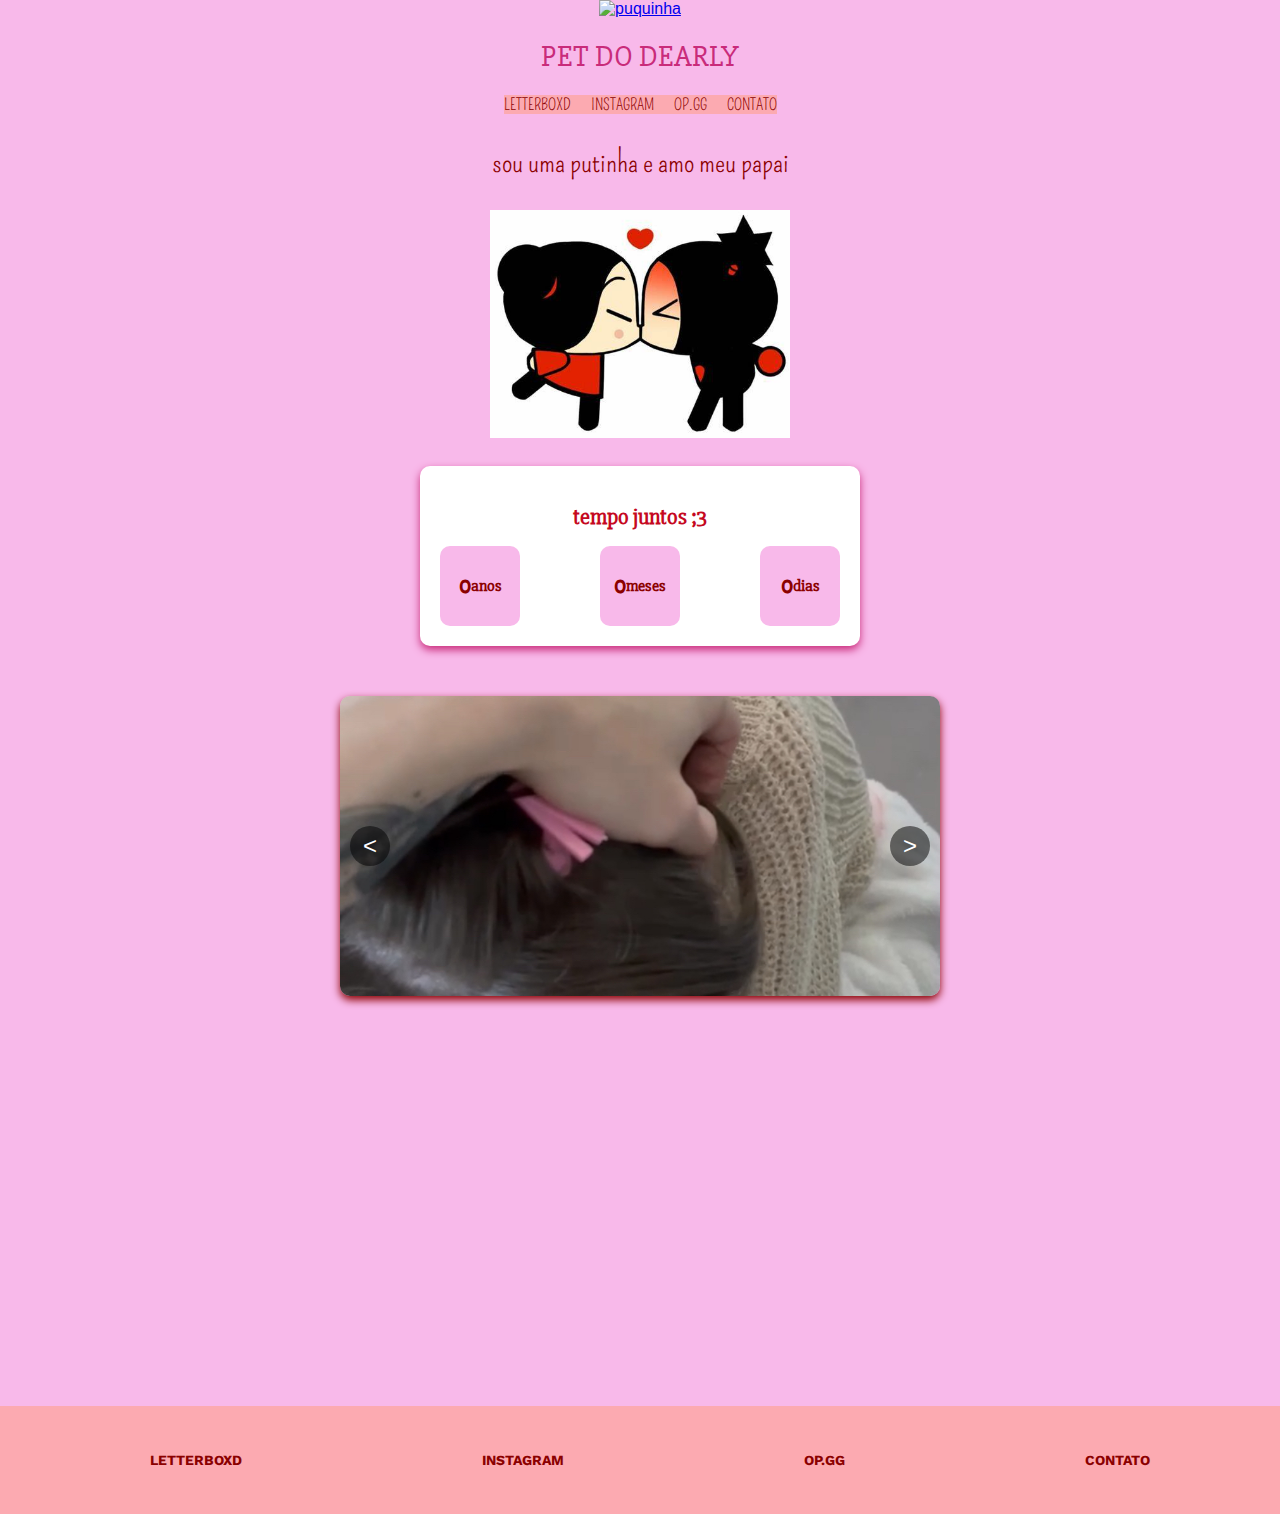
==== index.html @ 47be0655 "minhapasta" ====
<!DOCTYPE html>
<html lang="pt-br">
<head>
  <meta charset="UTF-8">
  <meta name="viewport" content="width=device-width, initial-scale=1.0">
  <title>PET DO DEARLY</title>

  <link rel="preconnect" href="https://fonts.googleapis.com">
  <link rel="preconnect" href="https://fonts.gstatic.com" crossorigin>
  <link href="https://fonts.googleapis.com/css2?family=Slabo+27px&display=swap" rel="stylesheet">
  <link href="https://fonts.googleapis.com/css2?family=Work+Sans:ital,wght@0,100..900;1,100..900&display=swap" rel="stylesheet">
  <link href="https://fonts.googleapis.com/css2?family=Pompiere&display=swap" rel="stylesheet">

  <link rel="stylesheet" href="style.css">
</head>
<body>

  <header>
    <a id="logo" href="#">
      <img src="images/favicon.ico" alt="puquinha">
    </a>
    <h1>PET DO DEARLY</h1>
    <nav> 
      <ul>
        <li><a href="https://letterboxd.com/PETDODEARLY/">LETTERBOXD</a></li>
        <li><a href="https://www.instagram.com/PETDODEARLY/">INSTAGRAM</a></li>
        <li><a href="https://www.op.gg/summoners/br/pet%20do%20dearly-1202">OP.GG</a></li>
        <li><a href="mailto:petdodearly@gmail.com">CONTATO</a></li>
      </ul>
    </nav>
  </header>

  <main>
    <section class="main-section">
      <p>sou uma putinha e amo meu papai</p>
      <img src="images/OIP.jpg" alt="pucca beijando garu">
    </section>

    <section id="main-contador">
      <h2>tempo juntos ;3 </h2>
      <div id="tempo"> 
        <div class="quadrado" id="anos">
          <span id="anos-num">0</span>  anos 
        </div>
        <div class="quadrado" id="meses">
          <span id="meses-num">0</span>  meses
        </div>
        <div class="quadrado" id="dias">
          <span id="dias-num">0</span>  dias
        </div>
      </div>
    </section>    

    <section class="carousel-section">
      <div class="carousel">
        <div class="carousel-track">
          <div class="carousel-item"><img src="images/luv1.png" alt="Foto 1"></div>
          <div class="carousel-item"><img src="images/luv2.jpg" alt="Foto 2"></div>
          <div class="carousel-item"><img src="images/luv3.jpg" alt="Foto 3"></div>
          <div class="carousel-item"><img src="images/luv4.jpg" alt="Foto 4"></div>
        </div>
        <button class="carousel-button prev">&lt;</button>
        <button class="carousel-button next">&gt;</button>
      </div>
    </section>

    <section class="spotify-playlist">
      <iframe src="https://open.spotify.com/embed/playlist/5ai0NOxqOaEShvVrP6nL9k?utm_source=generator&theme=0" width="100%" height="352" frameBorder="0" allowfullscreen="" allow="autoplay; clipboard-write; encrypted-media; fullscreen; picture-in-picture" loading="lazy"></iframe> 
    </section>


  </main>

  <script src="script.js"></script>

  <footer id="footer" class="line">
    <ul>
      <li><a href="https://letterboxd.com/PETDODEARLY/">LETTERBOXD</a></li>
      <li><a href="https://www.instagram.com/PETDODEARLY/">INSTAGRAM</a></li>
      <li><a href="https://www.op.gg/summoners/br/pet%20do%20dearly-TIAMO">OP.GG</a></li>
      <li><a href="mailto:petdodearly@gmail.com">CONTATO</a></li>
    </ul>
  </footer>
</body>
</html>
---- style.css ----
:root {
  --color-1: rgb(255, 255, 255);
  --color-2: rgb(248, 185, 234);
  --color-3: rgb(252, 170, 177);
  --color-4: rgb(211, 50, 157);
  --color-5: rgb(201, 43, 122);
  --color-6: rgb(197, 8, 33);
  --color-7: rgb(139, 0, 0);
}

body {
  font-family: Arial, sans-serif;
  display: flex;
  flex-direction: column;  
  justify-content: flex-start;  
  align-items: center;
  min-height: 100vh;
  margin: 0;
  background-color: var(--color-2);
  overflow-x: hidden;
}

.header {
  display: flex;
  flex-direction: column;
  align-items: center;
  justify-content: center;
  text-align: center;
  padding: 20px;
}

#logo {
  display: flex; 
  justify-content: center; 
  align-items: center;
  margin: 0 auto; 
}

  nav ul {
  display: flex; 
  justify-content: center; 
  list-style: none; 
  padding: 0; 
  margin: 0; 
  gap: 20px; 
  }
  
  nav li {
  margin: 0; 
  }
  
  nav a {
  text-decoration: none; 
  color: var(--color-7); 
  font-family: "Pompiere", serif;
  font-weight: 400;
  font-style: normal;
  font-size: 16px; 
  }
  

.content {
  display: flex;
  flex-direction: column;
  align-items: center;
  justify-content: center;
  text-align: center;
  flex: 1;
}

h1 {
  font-family: "Slabo 27px", serif;
  color: var(--color-5);
  text-align: center;
  font-weight: 500;
  font-size: 30px;
}

p, section {
  font-family: "Pompiere", serif;
  font-style: normal;
  text-align: center;
  font-weight: 400;
  font-size: 30px;
  color: var(--color-7);
}

.main-section img {
  width: 300px; 
  height: auto; 
  margin: 0 auto; 
}

.section main-contador {
  font-family: "Slabo 27px", serif;  
  box-sizing: border-box;
  background-color: var(--color-1);
  margin: 0;
  padding: 0;
}


#main-contador {
  background-color: var(--color-1);
  color: var(--color-7);
  text-align: center;
  box-shadow: 0 4px 8px var(--color-5);
  border-radius: 10px;
  padding: 20px;
  width: 400px;  
  margin: 20px auto; 
  text-align: center;
  font-size: 18px;
}

#main-contador h2 {
  font-family: "Slabo 27px", serif;
  color: var(--color-6);
  font-size: 22px;
  margin-bottom: 15px;
}


#tempo {
  font-family: "Slabo 27px", serif;
  font-weight: bold;
  display: flex;
  justify-content: space-between;
  align-items: center;
  gap: 10px;
  color: var(--color-7);
  font-size: 20px;
  line-height: 1.5;
}

.quadrado {
  background-color: var(--color-2);
  color: var(--color-7);
  display: flex;
  justify-content: center;
  align-items: center;
  font-weight: bold;
  text-align: center;
  width: 80px;
  height: 80px;
  border-radius: 10px;
  font-size: 16px;
}

.quadrado span {
  font-size: 24px;
  font-weight: 700;
}


ul {
  font-family: 'Work Sans', sans-serif;
  display: flex;
  list-style-type: none;
  justify-content: space-between;
  background-color: var(--color-3);
  margin: 30px;
  padding: 0;
}

ul li a {
  text-decoration: none;
}

li a:hover {
  background-color: var(--color-4);
}

.carousel {
  position: relative;
  overflow: hidden;
  align-content: center;
  width: 100%;
  overflow: hidden;
  max-width: 600px;
  height: 300px;
  border-radius: 10px;
  box-shadow: 0 4px 8px var(--color-7);
  margin: 50px auto;
}

.carousel-track {
  display: flex;
  transition: transform 0.5s ease;
}

.carousel-item {
  overflow: hidden;
  min-width: 100%;
  height: auto;
}

.carousel-item img {
  object-fit: cover;
  width: 100%;
  height: auto;
}

.carousel-button {
  position: absolute;
  color: var(--color-1);
  border: none;
  cursor: pointer;
  display: flex;
  justify-content: center;
  align-items: center;
  z-index: 1;
  top: 50%;
  transform: translateY(-50%);
  background-color: rgba(0, 0, 0, 0.5);
  font-size: 1.5rem;
  width: 40px;
  height: 40px;
  border-radius: 50%;
}

.carousel-button.prev {
  left: 10px;
}

.carousel-button.next {
  right: 10px;
}

.carousel-button:hover {
  background-color: rgba(0, 0, 0, 0.8);
}

#footer {
  color: var(--color-6);
  margin-top: auto; 
  text-align: center;
  background-color: var(--color-3);
  display: flex;
  width: 100%;
  bottom: 0;
  font-size: 14px;
  line-height: 28px;
  padding: 10px;
}

#footer a {
  font-family: 'Work Sans', sans-serif;
  text-decoration: none;
  color: var(--color-7);
  font-weight: bold;
  margin: 0 120px;
}
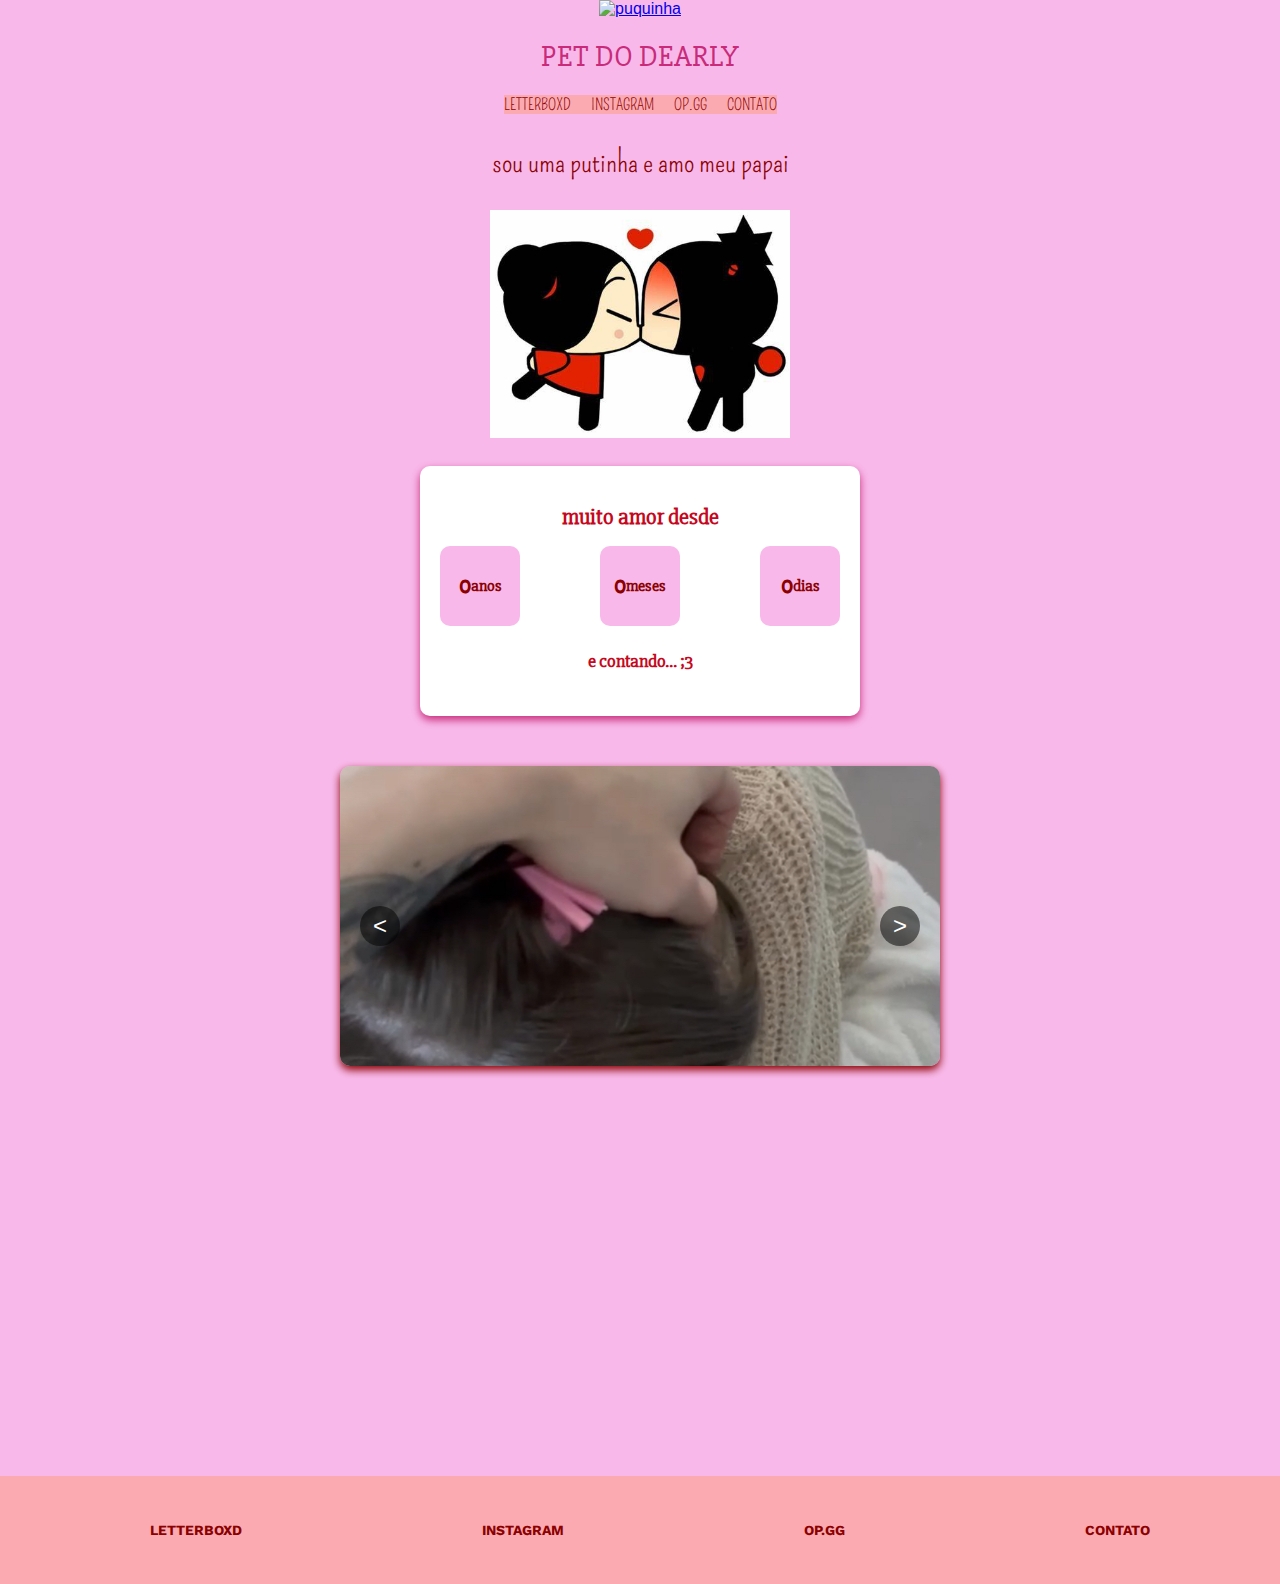
==== commit c3a6923f: "att pdd" ====
--- a/index.html
+++ b/index.html
@@ -37,7 +37,7 @@
     </section>
 
     <section id="main-contador">
-      <h2>tempo juntos ;3 </h2>
+      <h2> muito amor desde </h2>
       <div id="tempo"> 
         <div class="quadrado" id="anos">
           <span id="anos-num">0</span>  anos 
@@ -49,6 +49,7 @@
           <span id="dias-num">0</span>  dias
         </div>
       </div>
+      <h4> e contando... ;3 </h4>
     </section>    
 
     <section class="carousel-section">
--- a/style.css
+++ b/style.css
@@ -120,6 +120,10 @@
   margin-bottom: 15px;
 }
 
+h4 {
+  font-family: "Slabo 27px", serif;
+  color: var(--color-6);
+}
 
 #tempo {
   font-family: "Slabo 27px", serif;
@@ -231,6 +235,56 @@
   background-color: rgba(0, 0, 0, 0.8);
 }
 
+.popup-overlay {
+  position: fixed;
+  top: 0;
+  left: 0;
+  width: 100%;
+  height: 100%;
+  background-color: rgba(0, 0, 0, 0.5);
+  display: flex;
+  justify-content: center;
+  align-items: center;
+  z-index: 1000;
+}
+
+.popup {
+  background-color: var(--color-2);
+  padding: 20px;
+  border-radius: 10px;
+  box-shadow: 0 4px 8px rgba(0, 0, 0, 0.2);
+  text-align: center;
+}
+
+.login-overlay {
+  position: fixed;
+  top: 0;
+  left: 0;
+  width: 100%;
+  height: 100%;
+  background-color: var(--color-4);
+  display: flex;
+  flex-direction: column;
+  justify-content: center;
+  align-items: center;
+  z-index: 1000;
+}
+
+button {
+  padding: 10px 20px;
+  margin: 10px;
+  border: none;
+  border-radius: 5px;
+  cursor: pointer;
+  background-color: var(--color-6)
+  color: var(var(--color-1));
+}
+
+button:hover {
+  background-color: var(--color-6);
+}
+
+
 #footer {
   color: var(--color-6);
   margin-top: auto; 
